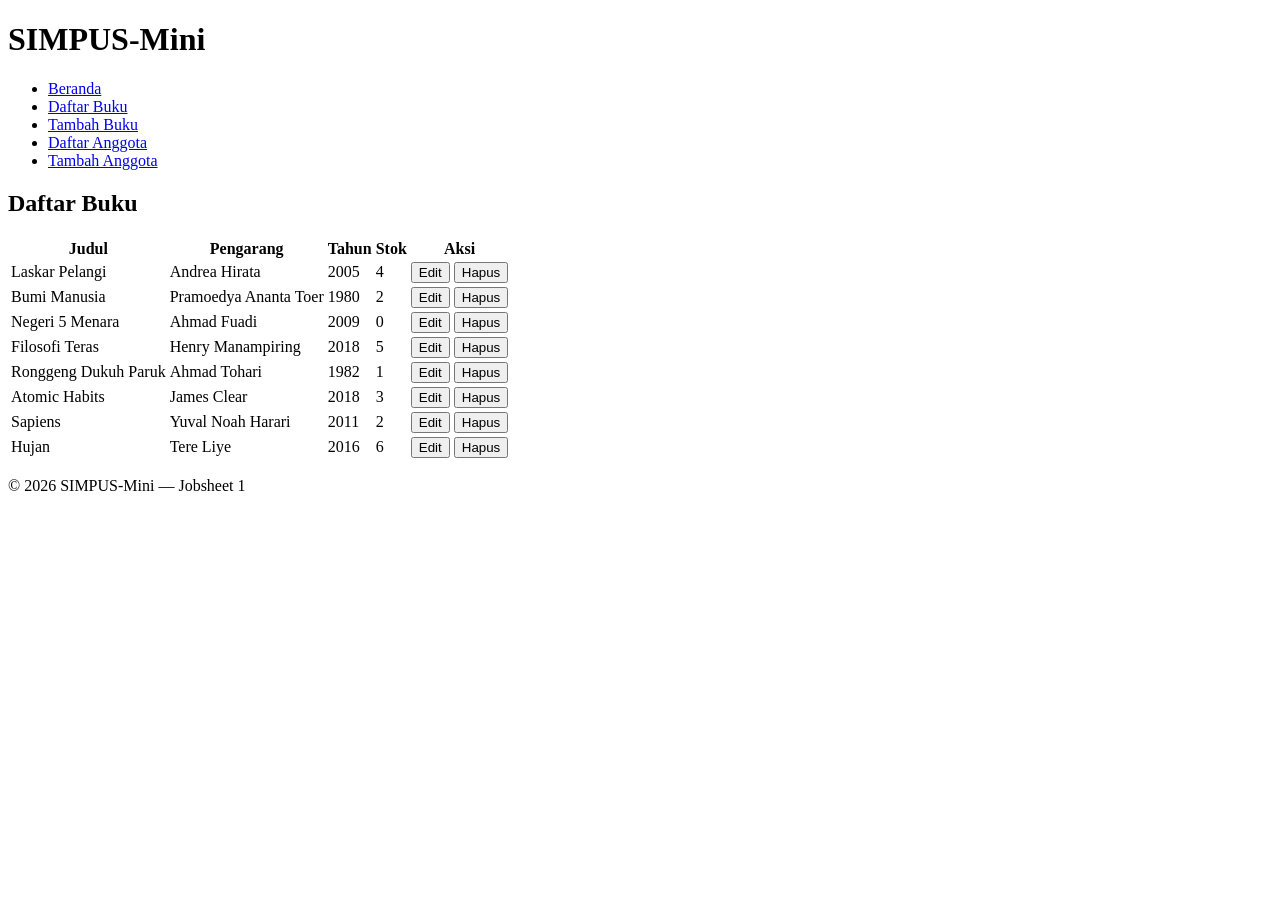
==== anggota/list.html @ ebea9098 "committttt" ====
<!DOCTYPE html>
<html lang="id">
<head>
    <meta charset="UTF-8">
    <title>SIMPUS-Mini | Daftar Buku</title>
</head>
<body>
    <header>
        <h1>SIMPUS-Mini</h1>
        <nav>
            <ul>
                <li><a href="../index.html">Beranda</a></li>
                <li><a href="list.html">Daftar Buku</a></li>
                <li><a href="tambah.html">Tambah Buku</a></li>
                <li><a href="../anggota/list.html">Daftar Anggota</a></li>
                <li><a href="../anggota/tambah.html">Tambah Anggota</a></li>
            </ul>
        </nav>
    </header>
    <main>
        <section>
            <h2>Daftar Buku</h2>
            <table>
                <thead>
                    <tr>
                        <th>Judul</th>
                        <th>Pengarang</th>
                        <th>Tahun</th>
                        <th>Stok</th>
                        <th>Aksi</th>
                    </tr>
                </thead>
                <tbody>
                    <tr>
                        <td>Laskar Pelangi</td>
                        <td>Andrea Hirata</td>
                        <td>2005</td>
                        <td>4</td>
                        <td>
                            <button type="button">Edit</button>
                            <button type="button">Hapus</button>
                        </td>
                    </tr>
                    <tr>
                        <td>Bumi Manusia</td>
                        <td>Pramoedya Ananta Toer</td>
                        <td>1980</td>
                        <td>2</td>
                        <td>
                            <button type="button">Edit</button>
                            <button type="button">Hapus</button>
                        </td>
                    </tr>
                    <tr>
                        <td>Negeri 5 Menara</td>
                        <td>Ahmad Fuadi</td>
                        <td>2009</td>
                        <td>0</td>
                        <td>
                            <button type="button">Edit</button>
                            <button type="button">Hapus</button>
                        </td>
                    </tr>
                    <tr>
                        <td>Filosofi Teras</td>
                        <td>Henry Manampiring</td>
                        <td>2018</td>
                        <td>5</td>
                        <td>
                            <button type="button">Edit</button>
                            <button type="button">Hapus</button>
                        </td>
                    </tr>
                    <tr>
                        <td>Ronggeng Dukuh Paruk</td>
                        <td>Ahmad Tohari</td>
                        <td>1982</td>
                        <td>1</td>
                        <td>
                            <button type="button">Edit</button>
                            <button type="button">Hapus</button>
                        </td>
                    </tr>
                    <!-- Tambahan 3 Baris Buku Baru -->
                    <tr>
                        <td>Atomic Habits</td>
                        <td>James Clear</td>
                        <td>2018</td>
                        <td>3</td>
                        <td>
                            <button type="button">Edit</button>
                            <button type="button">Hapus</button>
                        </td>
                    </tr>
                    <tr>
                        <td>Sapiens</td>
                        <td>Yuval Noah Harari</td>
                        <td>2011</td>
                        <td>2</td>
                        <td>
                            <button type="button">Edit</button>
                            <button type="button">Hapus</button>
                        </td>
                    </tr>
                    <tr>
                        <td>Hujan</td>
                        <td>Tere Liye</td>
                        <td>2016</td>
                        <td>6</td>
                        <td>
                            <button type="button">Edit</button>
                            <button type="button">Hapus</button>
                        </td>
                    </tr>
                </tbody>
            </table>
        </section>
    </main>
    <footer>
        <p>&copy; 2026 SIMPUS-Mini &mdash; Jobsheet 1</p>
    </footer>
</body>
</html>
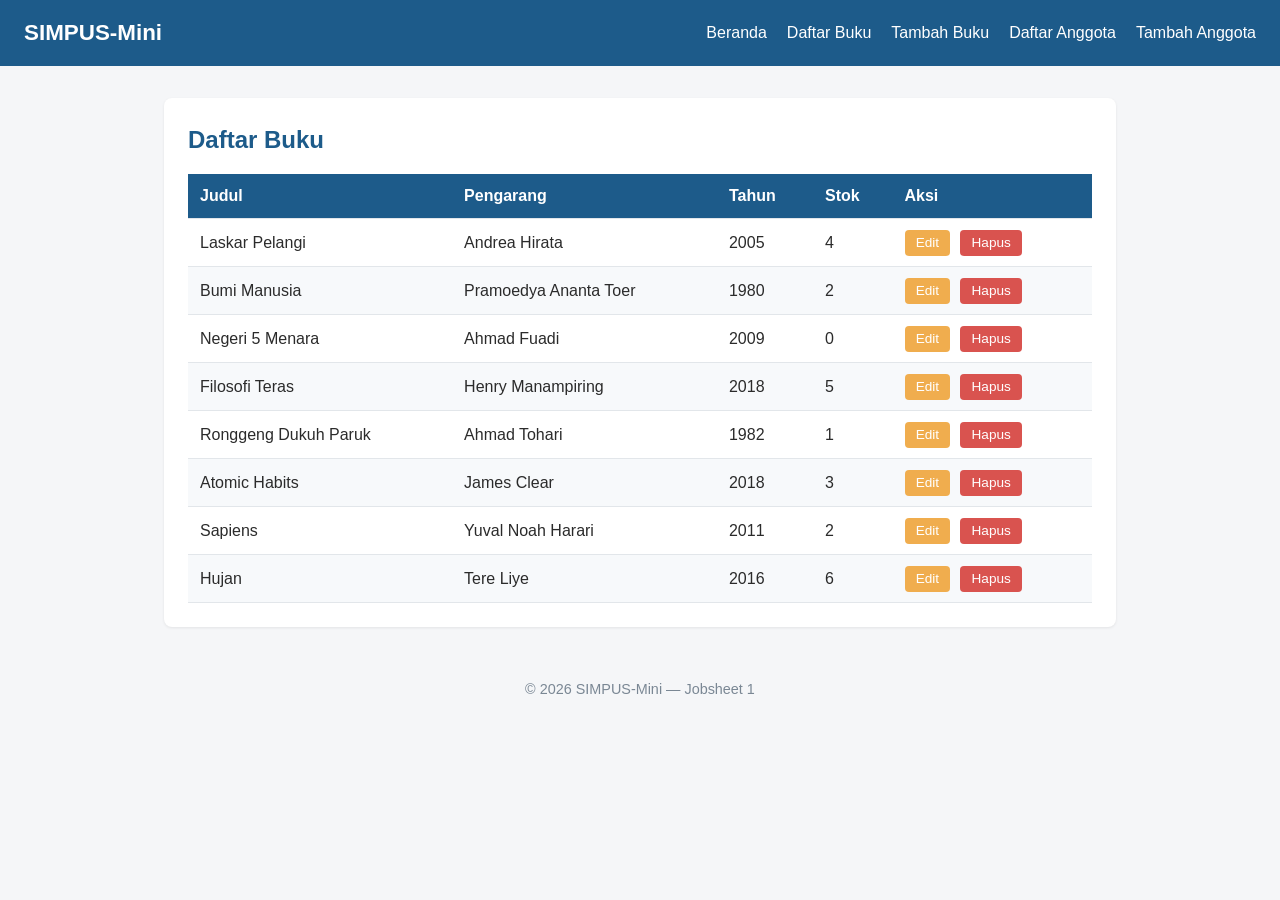
==== commit cfd3a226: "jobsheet2" ====
--- a/anggota/list.html
+++ b/anggota/list.html
@@ -3,6 +3,7 @@
 <head>
     <meta charset="UTF-8">
     <title>SIMPUS-Mini | Daftar Buku</title>
+    <link rel="stylesheet" href="../assets/css/style.css">
 </head>
 <body>
     <header>
--- a/assets/css/style.css
+++ b/assets/css/style.css
@@ -0,0 +1,176 @@
+* {
+    box-sizing: border-box;
+    margin: 0;
+    padding: 0;
+}
+
+body {
+    font-family: "Segoe UI", Arial, sans-serif;
+    color: #2b2b2b;
+    background-color: #f5f6f8;
+    line-height: 1.5;
+}
+
+a {
+    color: #1d5b8a;
+    text-decoration: none;
+}
+
+a:hover {
+    text-decoration: underline;
+}
+
+header {
+    background-color: #1d5b8a;
+    color: #fff;
+    padding: 1rem 1.5rem;
+    display: flex;
+    align-items: center;
+    justify-content: space-between;
+    flex-wrap: wrap;
+}
+
+header h1 {
+    font-size: 1.4rem;
+}
+
+header nav ul {
+    list-style: none;
+    display: flex;
+    gap: 1.25rem;
+}
+
+header nav a {
+    color: #fff;
+    font-weight: 500;
+}
+
+main {
+    max-width: 1000px;
+    margin: 2rem auto;
+    padding: 0 1.5rem;
+}
+
+section {
+    background-color: #fff;
+    border-radius: 8px;
+    padding: 1.5rem;
+    margin-bottom: 1.5rem;
+    box-shadow: 0 1px 3px rgba(0, 0, 0, 0.08);
+}
+
+section h2 {
+    margin-bottom: 1rem;
+    color: #1d5b8a;
+}
+
+main section:nth-of-type(2) {
+    display: grid;
+    grid-template-columns: repeat(3, 1fr);
+    gap: 1rem;
+}
+
+main section:nth-of-type(2) article {
+    background-color: #eef4fa;
+    border-radius: 8px;
+    padding: 1.25rem;
+    text-align: center;
+}
+
+main section:nth-of-type(2) article h3 {
+    font-size: 0.95rem;
+    color: #55677a;
+    margin-bottom: 0.5rem;
+}
+
+main section:nth-of-type(2) article p {
+    font-size: 1.8rem;
+    font-weight: 700;
+    color: #1d5b8a;
+}
+
+table {
+    width: 100%;
+    border-collapse: collapse;
+}
+
+th,
+td {
+    text-align: left;
+    padding: 0.65rem 0.75rem;
+    border-bottom: 1px solid #e2e6ea;
+}
+
+thead {
+    background-color: #1d5b8a;
+    color: #fff;
+}
+
+tbody tr:nth-child(even) {
+    background-color: #f7f9fb;
+}
+
+tbody tr:hover {
+    background-color: #eef4fa;
+}
+
+td button {
+    padding: 0.35rem 0.7rem;
+    margin-right: 0.35rem;
+    border: none;
+    border-radius: 4px;
+    cursor: pointer;
+    font-size: 0.85rem;
+}
+
+td button:first-of-type {
+    background-color: #f0ad4e;
+    color: #fff;
+}
+
+td button:last-of-type {
+    background-color: #d9534f;
+    color: #fff;
+}
+
+form p {
+    margin-bottom: 1rem;
+}
+
+form label {
+    display: block;
+    margin-bottom: 0.35rem;
+    font-weight: 600;
+    color: #444;
+}
+
+form input,
+form select {
+    width: 100%;
+    max-width: 400px;
+    padding: 0.55rem 0.7rem;
+    border: 1px solid #cdd4da;
+    border-radius: 4px;
+    font-size: 1rem;
+}
+
+form button[type="submit"] {
+    background-color: #1d5b8a;
+    color: #fff;
+    border: none;
+    padding: 0.6rem 1.5rem;
+    border-radius: 4px;
+    font-size: 1rem;
+    cursor: pointer;
+}
+
+form button[type="submit"]:hover {
+    background-color: #164869;
+}
+
+footer {
+    text-align: center;
+    padding: 1.25rem;
+    color: #7a8794;
+    font-size: 0.9rem;
+}
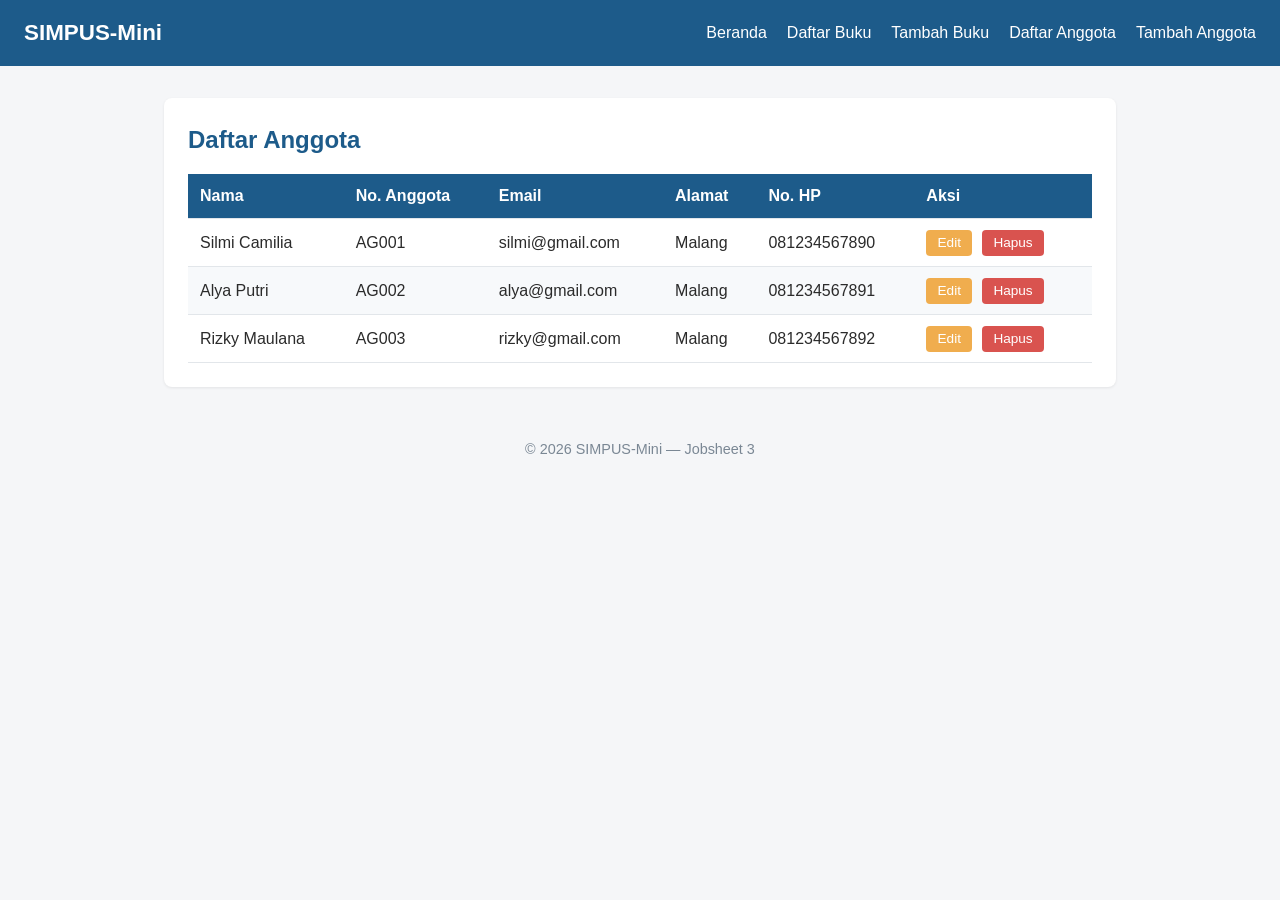
==== commit 29380875: "jobsheet3" ====
--- a/anggota/list.html
+++ b/anggota/list.html
@@ -2,123 +2,90 @@
 <html lang="id">
 <head>
     <meta charset="UTF-8">
-    <title>SIMPUS-Mini | Daftar Buku</title>
+    <meta name="viewport" content="width=device-width, initial-scale=1.0">
+    <title>SIMPUS-Mini | Daftar Anggota</title>
     <link rel="stylesheet" href="../assets/css/style.css">
 </head>
+
 <body>
     <header>
         <h1>SIMPUS-Mini</h1>
+
+        <input type="checkbox" id="menu-toggle">
+        <label for="menu-toggle" class="hamburger">☰</label>
+
         <nav>
             <ul>
                 <li><a href="../index.html">Beranda</a></li>
-                <li><a href="list.html">Daftar Buku</a></li>
-                <li><a href="tambah.html">Tambah Buku</a></li>
-                <li><a href="../anggota/list.html">Daftar Anggota</a></li>
-                <li><a href="../anggota/tambah.html">Tambah Anggota</a></li>
+                <li><a href="../buku/list.html">Daftar Buku</a></li>
+                <li><a href="../buku/tambah.html">Tambah Buku</a></li>
+                <li><a href="list.html">Daftar Anggota</a></li>
+                <li><a href="tambah.html">Tambah Anggota</a></li>
             </ul>
         </nav>
     </header>
+
     <main>
         <section>
-            <h2>Daftar Buku</h2>
-            <table>
-                <thead>
-                    <tr>
-                        <th>Judul</th>
-                        <th>Pengarang</th>
-                        <th>Tahun</th>
-                        <th>Stok</th>
-                        <th>Aksi</th>
-                    </tr>
-                </thead>
-                <tbody>
-                    <tr>
-                        <td>Laskar Pelangi</td>
-                        <td>Andrea Hirata</td>
-                        <td>2005</td>
-                        <td>4</td>
-                        <td>
-                            <button type="button">Edit</button>
-                            <button type="button">Hapus</button>
-                        </td>
-                    </tr>
-                    <tr>
-                        <td>Bumi Manusia</td>
-                        <td>Pramoedya Ananta Toer</td>
-                        <td>1980</td>
-                        <td>2</td>
-                        <td>
-                            <button type="button">Edit</button>
-                            <button type="button">Hapus</button>
-                        </td>
-                    </tr>
-                    <tr>
-                        <td>Negeri 5 Menara</td>
-                        <td>Ahmad Fuadi</td>
-                        <td>2009</td>
-                        <td>0</td>
-                        <td>
-                            <button type="button">Edit</button>
-                            <button type="button">Hapus</button>
-                        </td>
-                    </tr>
-                    <tr>
-                        <td>Filosofi Teras</td>
-                        <td>Henry Manampiring</td>
-                        <td>2018</td>
-                        <td>5</td>
-                        <td>
-                            <button type="button">Edit</button>
-                            <button type="button">Hapus</button>
-                        </td>
-                    </tr>
-                    <tr>
-                        <td>Ronggeng Dukuh Paruk</td>
-                        <td>Ahmad Tohari</td>
-                        <td>1982</td>
-                        <td>1</td>
-                        <td>
-                            <button type="button">Edit</button>
-                            <button type="button">Hapus</button>
-                        </td>
-                    </tr>
-                    <!-- Tambahan 3 Baris Buku Baru -->
-                    <tr>
-                        <td>Atomic Habits</td>
-                        <td>James Clear</td>
-                        <td>2018</td>
-                        <td>3</td>
-                        <td>
-                            <button type="button">Edit</button>
-                            <button type="button">Hapus</button>
-                        </td>
-                    </tr>
-                    <tr>
-                        <td>Sapiens</td>
-                        <td>Yuval Noah Harari</td>
-                        <td>2011</td>
-                        <td>2</td>
-                        <td>
-                            <button type="button">Edit</button>
-                            <button type="button">Hapus</button>
-                        </td>
-                    </tr>
-                    <tr>
-                        <td>Hujan</td>
-                        <td>Tere Liye</td>
-                        <td>2016</td>
-                        <td>6</td>
-                        <td>
-                            <button type="button">Edit</button>
-                            <button type="button">Hapus</button>
-                        </td>
-                    </tr>
-                </tbody>
-            </table>
+            <h2>Daftar Anggota</h2>
+
+            <div class="table-responsive">
+                <table>
+                    <thead>
+                        <tr>
+                            <th>Nama</th>
+                            <th>No. Anggota</th>
+                            <th>Email</th>
+                            <th>Alamat</th>
+                            <th>No. HP</th>
+                            <th>Aksi</th>
+                        </tr>
+                    </thead>
+
+                    <tbody>
+                        <tr>
+                            <td>Silmi Camilia</td>
+                            <td>AG001</td>
+                            <td>silmi@gmail.com</td>
+                            <td>Malang</td>
+                            <td>081234567890</td>
+                            <td>
+                                <button type="button">Edit</button>
+                                <button type="button">Hapus</button>
+                            </td>
+                        </tr>
+
+                        <tr>
+                            <td>Alya Putri</td>
+                            <td>AG002</td>
+                            <td>alya@gmail.com</td>
+                            <td>Malang</td>
+                            <td>081234567891</td>
+                            <td>
+                                <button type="button">Edit</button>
+                                <button type="button">Hapus</button>
+                            </td>
+                        </tr>
+
+                        <tr>
+                            <td>Rizky Maulana</td>
+                            <td>AG003</td>
+                            <td>rizky@gmail.com</td>
+                            <td>Malang</td>
+                            <td>081234567892</td>
+                            <td>
+                                <button type="button">Edit</button>
+                                <button type="button">Hapus</button>
+                            </td>
+                        </tr>
+                    </tbody>
+                </table>
+            </div>
         </section>
     </main>
+
     <footer>
-        <p>&copy; 2026 SIMPUS-Mini &mdash; Jobsheet 1</p>
+        <p>&copy; 2026 SIMPUS-Mini &mdash; Jobsheet 3</p>
     </footer>
 </body>
 </html>
--- a/assets/css/style.css
+++ b/assets/css/style.css
@@ -1,3 +1,4 @@
+/* ===== Reset & Base ===== */
 * {
     box-sizing: border-box;
     margin: 0;
@@ -20,6 +21,7 @@
     text-decoration: underline;
 }
 
+/* ===== Header & Navbar ===== */
 header {
     background-color: #1d5b8a;
     color: #fff;
@@ -45,6 +47,18 @@
     font-weight: 500;
 }
 
+/* ===== Hamburger ===== */
+#menu-toggle {
+    display: none;
+}
+
+.hamburger {
+    display: none;
+    font-size: 1.8rem;
+    cursor: pointer;
+}
+
+/* ===== Main Layout ===== */
 main {
     max-width: 1000px;
     margin: 2rem auto;
@@ -64,6 +78,7 @@
     color: #1d5b8a;
 }
 
+/* ===== Kartu Statistik ===== */
 main section:nth-of-type(2) {
     display: grid;
     grid-template-columns: repeat(3, 1fr);
@@ -87,6 +102,12 @@
     font-size: 1.8rem;
     font-weight: 700;
     color: #1d5b8a;
+}
+
+/* ===== Tabel ===== */
+.table-responsive {
+    width: 100%;
+    overflow-x: auto;
 }
 
 table {
@@ -133,6 +154,7 @@
     color: #fff;
 }
 
+/* ===== Form ===== */
 form p {
     margin-bottom: 1rem;
 }
@@ -168,9 +190,71 @@
     background-color: #164869;
 }
 
+/* ===== Footer ===== */
 footer {
     text-align: center;
     padding: 1.25rem;
     color: #7a8794;
     font-size: 0.9rem;
+}
+
+/* ===== Tablet ===== */
+@media (max-width: 768px) {
+
+    main section:nth-of-type(2) {
+        grid-template-columns: repeat(2, 1fr);
+    }
+
+    header nav ul {
+        gap: 0.8rem;
+    }
+}
+
+/* ===== Mobile ===== */
+@media (max-width: 480px) {
+
+    header {
+        position: relative;
+    }
+
+    .hamburger {
+        display: block;
+    }
+
+    header nav {
+        display: none;
+        width: 100%;
+    }
+
+    header nav ul {
+        flex-direction: column;
+        gap: 0;
+        margin-top: 1rem;
+    }
+
+    header nav li {
+        padding: 0.6rem 0;
+        border-top: 1px solid rgba(255, 255, 255, 0.2);
+    }
+
+    #menu-toggle:checked + .hamburger + nav {
+        display: block;
+    }
+
+    main {
+        margin: 1rem auto;
+        padding: 0 1rem;
+    }
+
+    section {
+        padding: 1rem;
+    }
+
+    main section:nth-of-type(2) {
+        grid-template-columns: 1fr;
+    }
+
+    table {
+        min-width: 700px;
+    }
 }
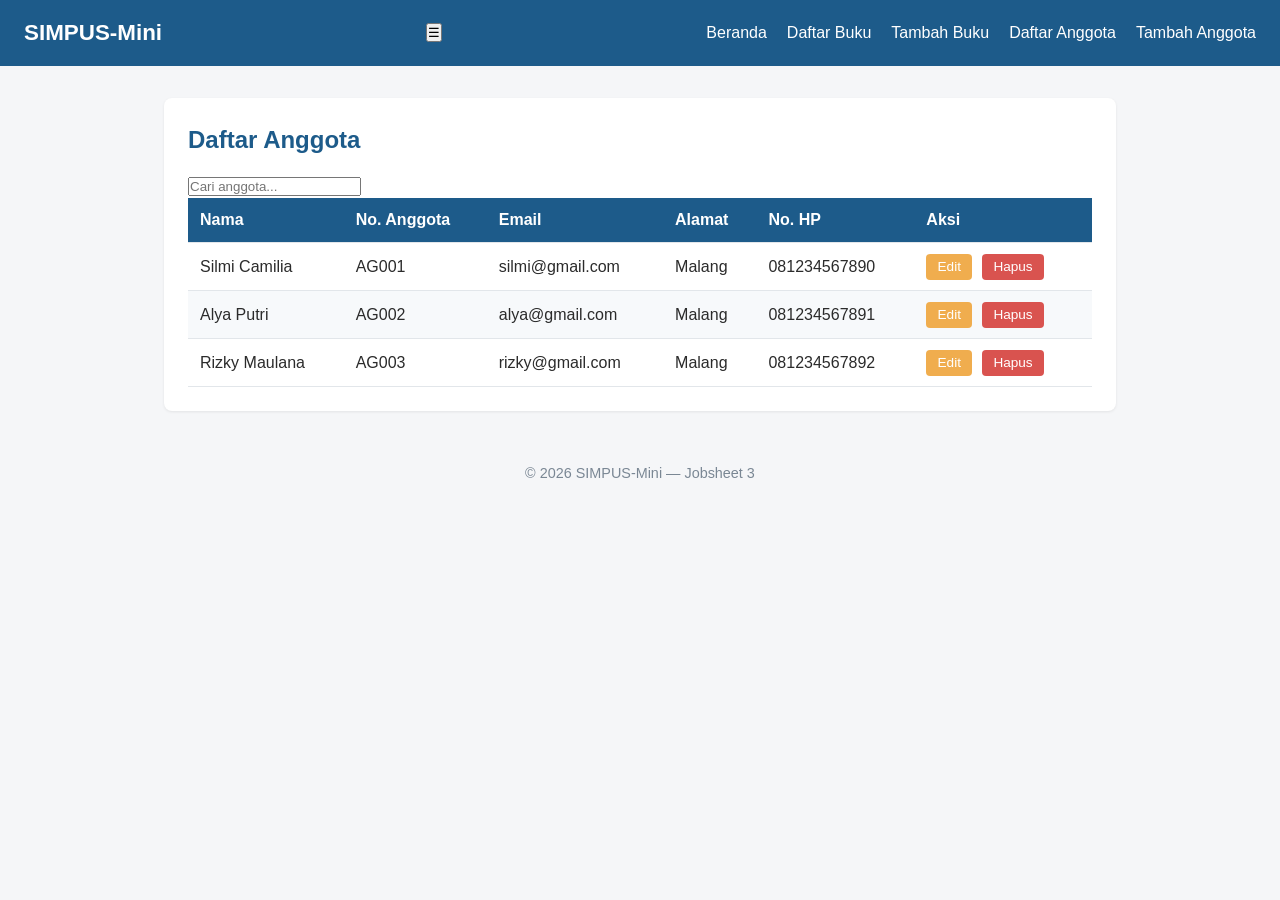
==== commit 4ea306d5: "push" ====
--- a/anggota/list.html
+++ b/anggota/list.html
@@ -1,18 +1,26 @@
 <!DOCTYPE html>
 <html lang="id">
+
 <head>
     <meta charset="UTF-8">
     <meta name="viewport" content="width=device-width, initial-scale=1.0">
+
     <title>SIMPUS-Mini | Daftar Anggota</title>
+
     <link rel="stylesheet" href="../assets/css/style.css">
 </head>
 
 <body>
+
     <header>
         <h1>SIMPUS-Mini</h1>
 
-        <input type="checkbox" id="menu-toggle">
-        <label for="menu-toggle" class="hamburger">☰</label>
+        <button
+            type="button"
+            id="nav-toggle-btn"
+            aria-label="Menu">
+            ☰
+        </button>
 
         <nav>
             <ul>
@@ -25,67 +33,93 @@
         </nav>
     </header>
 
+
     <main>
+
         <section>
+
             <h2>Daftar Anggota</h2>
 
-            <div class="table-responsive">
-                <table>
-                    <thead>
-                        <tr>
-                            <th>Nama</th>
-                            <th>No. Anggota</th>
-                            <th>Email</th>
-                            <th>Alamat</th>
-                            <th>No. HP</th>
-                            <th>Aksi</th>
-                        </tr>
-                    </thead>
+            <div class="search-box">
+                <input
+                    type="text"
+                    id="search-input"
+                    placeholder="Cari anggota...">
+            </div>
 
-                    <tbody>
-                        <tr>
-                            <td>Silmi Camilia</td>
-                            <td>AG001</td>
-                            <td>silmi@gmail.com</td>
-                            <td>Malang</td>
-                            <td>081234567890</td>
-                            <td>
-                                <button type="button">Edit</button>
-                                <button type="button">Hapus</button>
-                            </td>
-                        </tr>
+            <table>
 
-                        <tr>
-                            <td>Alya Putri</td>
-                            <td>AG002</td>
-                            <td>alya@gmail.com</td>
-                            <td>Malang</td>
-                            <td>081234567891</td>
-                            <td>
-                                <button type="button">Edit</button>
-                                <button type="button">Hapus</button>
-                            </td>
-                        </tr>
+                <thead>
+                    <tr>
+                        <th>Nama</th>
+                        <th>No. Anggota</th>
+                        <th>Email</th>
+                        <th>Alamat</th>
+                        <th>No. HP</th>
+                        <th>Aksi</th>
+                    </tr>
+                </thead>
 
-                        <tr>
-                            <td>Rizky Maulana</td>
-                            <td>AG003</td>
-                            <td>rizky@gmail.com</td>
-                            <td>Malang</td>
-                            <td>081234567892</td>
-                            <td>
-                                <button type="button">Edit</button>
-                                <button type="button">Hapus</button>
-                            </td>
-                        </tr>
-                    </tbody>
-                </table>
-            </div>
+                <tbody>
+
+                    <tr>
+                        <td>Silmi Camilia</td>
+                        <td>AG001</td>
+                        <td>silmi@gmail.com</td>
+                        <td>Malang</td>
+                        <td>081234567890</td>
+                        <td>
+                            <button type="button">Edit</button>
+                            <button type="button" class="btn-hapus">
+                                Hapus
+                            </button>
+                        </td>
+                    </tr>
+
+                    <tr>
+                        <td>Alya Putri</td>
+                        <td>AG002</td>
+                        <td>alya@gmail.com</td>
+                        <td>Malang</td>
+                        <td>081234567891</td>
+                        <td>
+                            <button type="button">Edit</button>
+                            <button type="button" class="btn-hapus">
+                                Hapus
+                            </button>
+                        </td>
+                    </tr>
+
+                    <tr>
+                        <td>Rizky Maulana</td>
+                        <td>AG003</td>
+                        <td>rizky@gmail.com</td>
+                        <td>Malang</td>
+                        <td>081234567892</td>
+                        <td>
+                            <button type="button">Edit</button>
+                            <button type="button" class="btn-hapus">
+                                Hapus
+                            </button>
+                        </td>
+                    </tr>
+
+                </tbody>
+
+            </table>
+
         </section>
+
     </main>
+
 
     <footer>
         <p>&copy; 2026 SIMPUS-Mini &mdash; Jobsheet 3</p>
     </footer>
+
+
+    <script src="../assets/js/app.js"></script>
+
 </body>
+
 </html>
--- a/assets/css/style.css
+++ b/assets/css/style.css
@@ -257,4 +257,18 @@
     table {
         min-width: 700px;
     }
+    .error {
+    display: block;
+    color: #d9534f;
+    font-size: 0.85rem;
+    margin-top: 0.25rem;
+    }
+
+    .search-box input {
+        max-width: 320px;
+    }
+
+    header nav.nav-open {
+        display: block;
+    }
 }
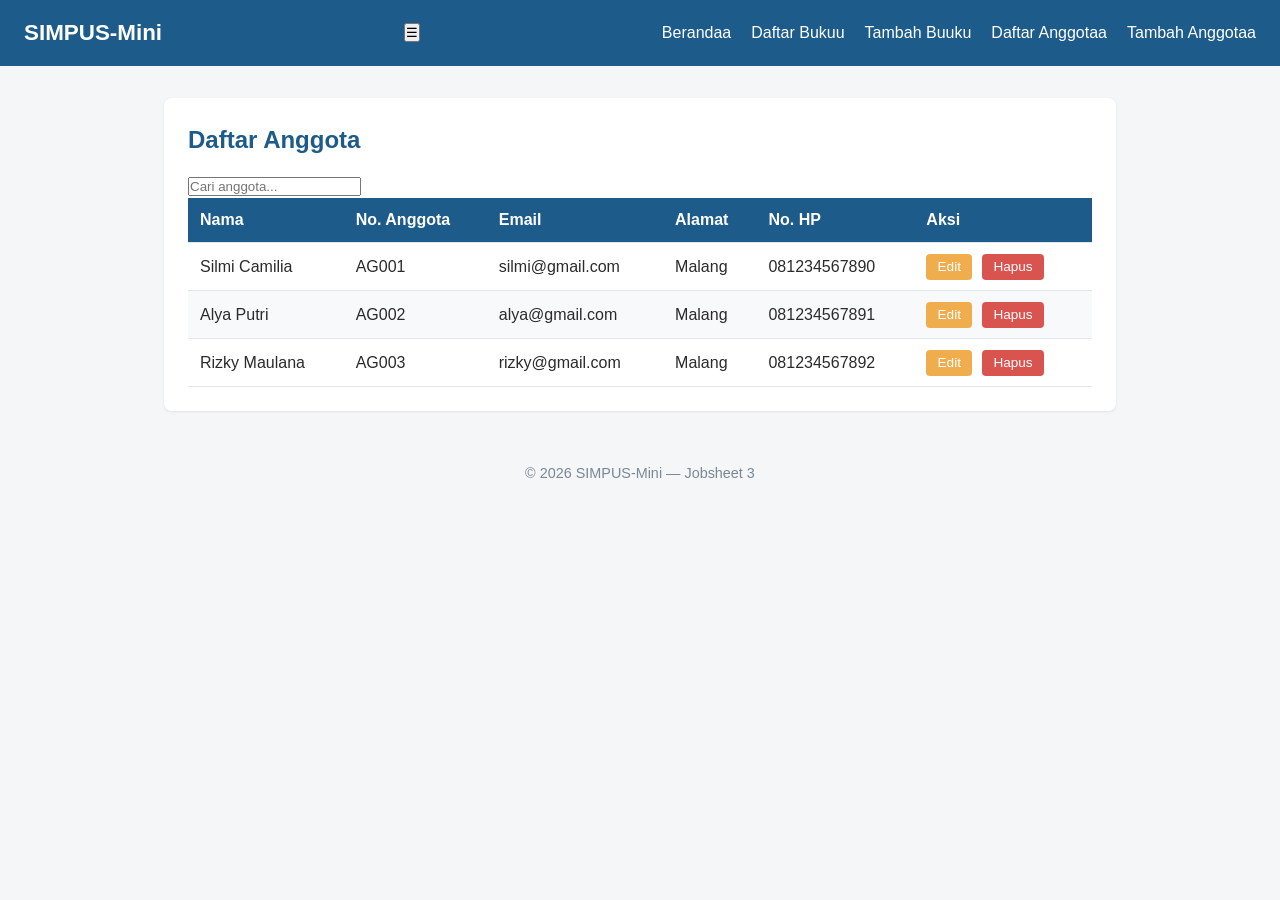
==== commit da8a3558: "push" ====
--- a/anggota/list.html
+++ b/anggota/list.html
@@ -20,15 +20,15 @@
             id="nav-toggle-btn"
             aria-label="Menu">
             ☰
-        </button>
+    </button>
 
         <nav>
             <ul>
-                <li><a href="../index.html">Beranda</a></li>
-                <li><a href="../buku/list.html">Daftar Buku</a></li>
-                <li><a href="../buku/tambah.html">Tambah Buku</a></li>
-                <li><a href="list.html">Daftar Anggota</a></li>
-                <li><a href="tambah.html">Tambah Anggota</a></li>
+                <li><a href="../index.html">Berandaa</a></li>
+                <li><a href="../buku/list.html">Daftar Bukuu</a></li>
+                <li><a href="../buku/tambah.html">Tambah Buuku</a></li>
+                <li><a href="list.html">Daftar Anggotaa</a></li>
+                <li><a href="tambah.html">Tambah Anggotaa</a></li>
             </ul>
         </nav>
     </header>
--- a/assets/css/style.css
+++ b/assets/css/style.css
@@ -1,4 +1,3 @@
-/* ===== Reset & Base ===== */
 * {
     box-sizing: border-box;
     margin: 0;
@@ -21,7 +20,6 @@
     text-decoration: underline;
 }
 
-/* ===== Header & Navbar ===== */
 header {
     background-color: #1d5b8a;
     color: #fff;
@@ -58,7 +56,6 @@
     cursor: pointer;
 }
 
-/* ===== Main Layout ===== */
 main {
     max-width: 1000px;
     margin: 2rem auto;
@@ -78,7 +75,6 @@
     color: #1d5b8a;
 }
 
-/* ===== Kartu Statistik ===== */
 main section:nth-of-type(2) {
     display: grid;
     grid-template-columns: repeat(3, 1fr);
@@ -104,7 +100,6 @@
     color: #1d5b8a;
 }
 
-/* ===== Tabel ===== */
 .table-responsive {
     width: 100%;
     overflow-x: auto;
@@ -154,7 +149,6 @@
     color: #fff;
 }
 
-/* ===== Form ===== */
 form p {
     margin-bottom: 1rem;
 }
@@ -190,7 +184,6 @@
     background-color: #164869;
 }
 
-/* ===== Footer ===== */
 footer {
     text-align: center;
     padding: 1.25rem;
@@ -198,7 +191,6 @@
     font-size: 0.9rem;
 }
 
-/* ===== Tablet ===== */
 @media (max-width: 768px) {
 
     main section:nth-of-type(2) {
@@ -210,7 +202,6 @@
     }
 }
 
-/* ===== Mobile ===== */
 @media (max-width: 480px) {
 
     header {
